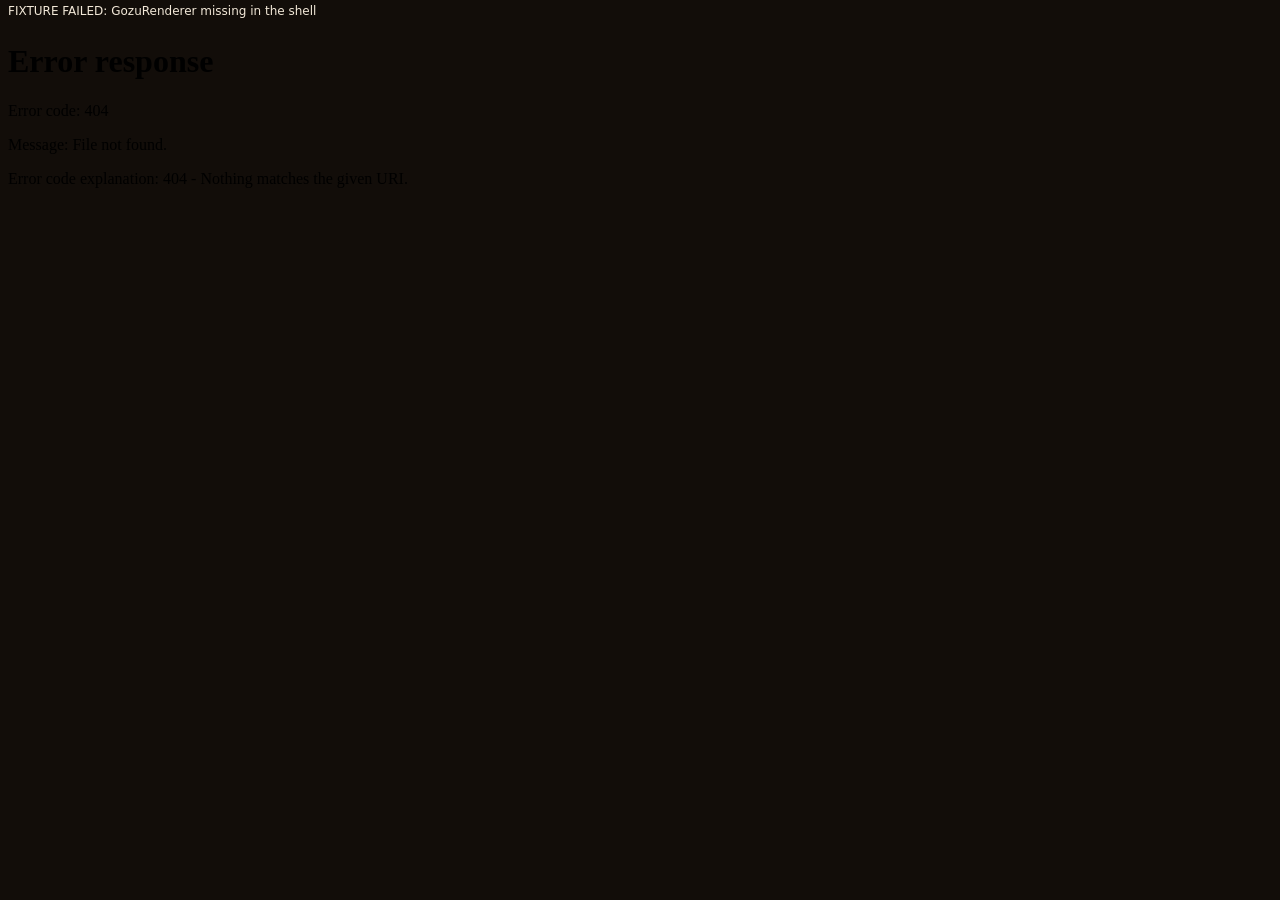
==== tools/ci/renderer_fixture.html @ b66adb6a "ci: the three workflows and the harness that proves the viewer runs ci.yml from the template with --" ====
<!DOCTYPE html>
<html>
<head>
<meta charset="utf-8">
<title>goofspiel-oshi-zumo renderer fixture</title>
<style>
  html, body { margin: 0; padding: 0; background: #120d09; color: #f2e8d8;
    font: 12px system-ui, sans-serif; }
  #shell { border: 0; display: block; background: #120d09; }
  #note { padding: 4px 8px; }
</style>
</head>
<body>
<div id="note">renderer fixture — driving the SHIPPED bundle</div>
<iframe id="shell" width="1280" height="620"></iframe>
<script>
// Worst-case TEXT fixture for the wasm-viewer job. Assertion 26 of the design
// note.
//
// WHY: every replay CI produces carries ZERO LLM text. docker_smoke.sh runs
// with no ANTHROPIC_API_KEY, so every seat plays a scripted baseline and a
// scripted baseline emits no `say`. Nothing that plays a CI replay therefore
// ever exercises the say band or the feed's quoted lines -- exactly the
// chrome that draws captions where there may be no room (cogchemists,
// 2026-08-24).
//
// HOW: this page loads the SHIPPED dist/static-replay-viewer/index.html in an
// iframe -- the real page, the real chrome.css, the real renderer, the real
// geometry -- and only bypasses the wasm entry, handing GozuRenderer a
// synthetic payload directly. A fixture that re-implements the drawing gates
// nothing (particle-worlds 46cf69d, 2026-08-26).
//
// It drives both modes at 360, 640 and 1280 px with a FULL-CAP 80-rune `say`
// on every seat and the longest plausible policy names, hoists the iframe's
// canvas-text tally into this window so viewer_smoke.mjs --strict-text-bounds
// actually reads it, and only then sets data-replay-loaded on this document.
(function () {
  "use strict";

  var MAX_SAY = 80;              // the server's own cap, in RUNES
  var WIDTHS = [360, 640, 1280];
  var DWELL_MS = 900;

  function fail(message) {
    document.documentElement.setAttribute("data-replay-error", String(message));
    var note = document.getElementById("note");
    if (note) note.textContent = "FIXTURE FAILED: " + message;
  }

  // A full-cap say line: multi-byte, mixed widths, exactly MAX_SAY runes.
  function fullCapSay(seed) {
    var source = "全力で押し出す🎴 burning a king on a four ぎりぎりの入札 " +
      "🎴 hold the reserve " + seed + " ";
    var runes = [];
    while (runes.length < MAX_SAY) {
      runes = runes.concat(Array.from(source));
    }
    return runes.slice(0, MAX_SAY).join("");
  }

  var POLICY_NAMES = [
    "goofspiel-oshi-zumo-reader-daveey-1",
    "goofspiel-oshi-zumo-tempo-daveey",
    "Baseline (1)",
    "goofspiel-oshi-zumo-hoard-filler"
  ];
  var ALIASES = ["Sprocket", "Gizmo", "Ratchet", "Widget"];

  function seat(index, count, mode, bid, say, points, budget, full, winner) {
    return {
      name: ALIASES[index % ALIASES.length],
      points: points,
      score: 0,
      hand: mode === "goofspiel" ? [1, 2, 3, 11, 12, 13] : [],
      coins: mode === "goofspiel" ? 0 : budget,
      bid: bid,
      say: say,
      notes: "",
      spent: full - budget,
      budget: budget,
      budgetFull: full,
      winner: winner,
      award: winner ? points : 0
    };
  }

  function frame(mode, count, revealed, round, prize, position, winners) {
    var full = mode === "goofspiel" ? 91 : 20;
    var seats = [];
    for (var i = 0; i < count; i++) {
      seats.push(seat(i, count, mode,
        revealed ? (mode === "goofspiel" ? 13 - i : 7 - i) : -1,
        revealed ? fullCapSay(i) : "",
        revealed ? 11.5 * (i + 1) : 0,
        full - 13 * round - i, full,
        revealed && winners.indexOf(i) >= 0));
    }
    return {
      mode: mode,
      seats: seats,
      round: round,
      maxRounds: mode === "goofspiel" ? 13 : 20,
      roundsPlayed: revealed ? round + 1 : round,
      prize: mode === "goofspiel" ? prize : -1,
      prizesLeft: mode === "goofspiel" ? [2, 5, 8, 9, 12] : [],
      position: position,
      cells: mode === "goofspiel" ? 0 : 7,
      push: revealed && mode === "oshizumo" ? 1 : null,
      overbid: revealed ? winners[0] : null,
      margin: revealed ? 6 : 0,
      winners: revealed ? winners : [],
      phase: revealed ? "reveal" : "bidding",
      gameDone: false,
      reason: "",
      ending: ""
    };
  }

  function payloadFor(mode) {
    var count = mode === "goofspiel" ? 4 : 2;
    var events = [{ kind: "start", round: -1 }];
    var states = [frame(mode, count, false, 0, 11, 3, [])];
    for (var round = 0; round < 2; round++) {
      if (mode === "goofspiel") {
        events.push({ kind: "prize", round: round, prize: 11 - round,
          prizesLeft: [2, 5, 8, 9, 12] });
        states.push(frame(mode, count, false, round, 11 - round, -1, []));
      }
      var says = [];
      var bids = [];
      for (var i = 0; i < count; i++) {
        says.push(fullCapSay(i + round));
        bids.push(mode === "goofspiel" ? 13 - i : 7 - i);
      }
      events.push({
        kind: "reveal", round: round, bids: bids, winners: [0],
        award: [11 - round, 0, 0, 0].slice(0, count), margin: 6,
        coinsAfter: [7, 6, 5, 4].slice(0, count),
        handsAfter: [[1, 2], [1, 3], [2, 3], [4, 5]].slice(0, count),
        points: [11, 4, 2, 0].slice(0, count), says: says,
        notes: says, scripted: [false, false, false, false].slice(0, count),
        fellBack: [false, false, false, false].slice(0, count)
      });
      states.push(frame(mode, count, true, round, 11 - round,
        mode === "goofspiel" ? -1 : 4 + round, [0]));
      events.push({ kind: "overbid", round: round, seat: 0,
        bid: bids[0], margin: 6, over: bids[0] - 6 });
      states.push(frame(mode, count, true, round, 11 - round,
        mode === "goofspiel" ? -1 : 4 + round, [0]));
      if (mode === "oshizumo") {
        events.push({ kind: "push", round: round, delta: 1,
          positionAfter: 4 + round });
        states.push(frame(mode, count, true, round, -1, 4 + round, [0]));
      }
    }
    events.push({
      kind: "end", round: 2, reason: "complete",
      ending: mode === "goofspiel" ? "prizes-exhausted" : "pushout",
      scores: [1, -0.33, -0.33, -0.34].slice(0, count),
      collusionIndex: [0, 0, 0, 0].slice(0, count)
    });
    var last = frame(mode, count, true, 1, 10, mode === "goofspiel" ? -1 : 5,
      [0]);
    last.gameDone = true;
    last.reason = "complete";
    last.ending = mode === "goofspiel" ? "prizes-exhausted" : "pushout";
    states.push(last);
    return {
      protocol: "gozu.replay.v1",
      names: ALIASES.slice(0, count),
      policyNames: POLICY_NAMES.slice(0, count),
      config: { mode: mode, seats: count, maxRounds: 13, seed: 1 },
      events: events,
      states: states,
      results: {
        names: POLICY_NAMES.slice(0, count),
        scores: [1, -0.33, -0.33, -0.34].slice(0, count),
        points: [11, 4, 2, 0].slice(0, count),
        spent: [40, 30, 20, 10].slice(0, count),
        fallbacks: [0, 1, 0, 0].slice(0, count),
        rounds: 2, maxRounds: 13, mode: mode, reason: "complete",
        ending: mode === "goofspiel" ? "prizes-exhausted" : "pushout",
        finalPosition: mode === "goofspiel" ? -1 : 7
      }
    };
  }

  var shell = document.getElementById("shell");

  function sleep(ms) {
    return new Promise(function (resolve) { setTimeout(resolve, ms); });
  }

  function loadShell() {
    return new Promise(function (resolve, reject) {
      shell.onload = function () { resolve(shell.contentWindow); };
      shell.onerror = function () { reject(new Error("iframe failed")); };
      // ?replay=/hang is served by tools/ci/fixture_server.py and never
      // answers, so the shell parks on its own fetch and posts nothing but
      // `loading`: THIS page owns the load signal. The wasm entry is the
      // only thing bypassed; everything else is the shipped page.
      shell.src = "./index.html?replay=" +
        encodeURIComponent(location.origin + "/hang");
    });
  }

  function drive(win, payload) {
    var doc = win.document;
    if (!win.GozuRenderer) throw new Error("GozuRenderer missing in the shell");
    var loading = doc.getElementById("loading");
    if (loading) loading.style.display = "none";
    doc.documentElement.removeAttribute("data-replay-error");
    // Hoist the iframe's canvas-text tally so viewer_smoke.mjs, which reads
    // it from the TOP window, sees the draws that actually happened.
    if (win.__coworldTextBounds) {
      window.__coworldTextBounds = win.__coworldTextBounds;
    }
    win.GozuRenderer.attachReplay({
      canvas: doc.getElementById("table"),
      feed: doc.getElementById("feed"),
      scrub: doc.getElementById("scrub"),
      playButton: doc.getElementById("play"),
      label: doc.getElementById("pos"),
      clock: doc.getElementById("clock"),
      scorebug: doc.getElementById("scorebug"),
      endscreen: doc.getElementById("endscreen"),
      assetBase: "./assets",
      payload: payload
    });
  }

  async function run() {
    // The fixture checks its OWN strings first: a fixture that quietly
    // shortened the worst case would gate nothing.
    for (var i = 0; i < 4; i++) {
      if (Array.from(fullCapSay(i)).length !== MAX_SAY) {
        throw new Error("fixture say line is not " + MAX_SAY + " runes");
      }
    }
    for (var mode of ["goofspiel", "oshizumo"]) {
      var win = await loadShell();
      drive(win, payloadFor(mode));
      for (var width of WIDTHS) {
        shell.width = String(width);
        shell.style.width = width + "px";
        win.dispatchEvent(new win.Event("resize"));
        await sleep(DWELL_MS);
        var note = document.getElementById("note");
        if (note) note.textContent = mode + " @ " + width + "px";
      }
    }
    document.documentElement.setAttribute("data-replay-loaded", "true");
  }

  window.addEventListener("load", function () {
    run().catch(function (error) { fail(error && error.message || error); });
  });
})();
</script>
</body>
</html>
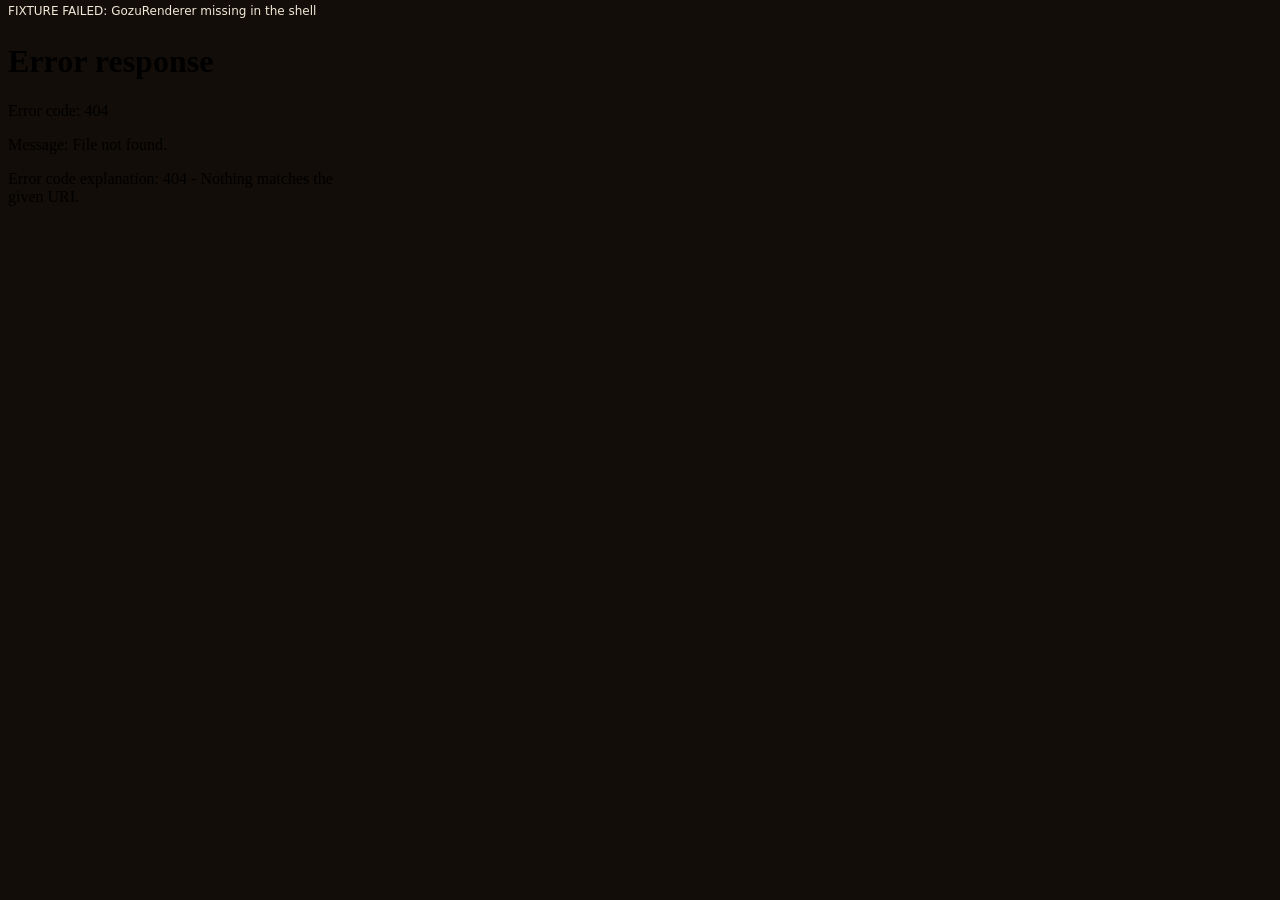
==== commit 511e3695: "F1: reserve the say band for a full-cap remark, and make the fixture catch a cut one The band was re" ====
--- a/tools/ci/renderer_fixture.html
+++ b/tools/ci/renderer_fixture.html
@@ -47,15 +47,51 @@
     if (note) note.textContent = "FIXTURE FAILED: " + message;
   }
 
-  // A full-cap say line: multi-byte, mixed widths, exactly MAX_SAY runes.
-  function fullCapSay(seed) {
-    var source = "全力で押し出す🎴 burning a king on a four ぎりぎりの入札 " +
-      "🎴 hold the reserve " + seed + " ";
-    var runes = [];
+  // TWO shapes of worst case, both exactly MAX_SAY runes.
+  function fullCap(source, prefix) {
+    var runes = Array.from(prefix || "");
     while (runes.length < MAX_SAY) {
       runes = runes.concat(Array.from(source));
     }
     return runes.slice(0, MAX_SAY).join("");
+  }
+
+  // Each say opens with a unique full-width mark, so a fragment on the
+  // canvas can be attributed to the remark it came from even though the
+  // worst-case text repeats.
+  var MARKS = "①②③④⑤⑥";
+
+  function mark(seed) {
+    return MARKS.charAt(seed % MARKS.length);
+  }
+
+  // (a) a mixed CJK / latin / emoji sentence.
+  function fullCapSay(seed) {
+    return fullCap("全力で押し出す🎴 burning a king on a four " +
+      "ぎりぎりの入札 🎴 hold the reserve ", mark(seed) + " ");
+  }
+
+  // (b) a Japanese sentence with NO SPACES in it: one 80-rune "word" that
+  // word wrapping cannot break, every rune full width. This is the widest
+  // run the server's cap can deliver, and the case a band sized by
+  // eye-balled latin averages gets wrong.
+  function fullCapRun(seed) {
+    return fullCap("全力で押し出す番だ相手の札を読み切って" +
+      "一気に土俵際まで押し込む覚悟", mark(seed));
+  }
+
+  function sayFor(index, round) {
+    return (index + round) % 2 === 0 ? fullCapSay(index + round) :
+      fullCapRun(index + round);
+  }
+
+  // Every say this fixture can put on screen, for the remark check below.
+  function allSays(count) {
+    var says = [];
+    for (var round = 0; round < 3; round++) {
+      for (var i = 0; i < count; i++) says.push(sayFor(i, round));
+    }
+    return says;
   }
 
   var POLICY_NAMES = [
@@ -90,7 +126,7 @@
     for (var i = 0; i < count; i++) {
       seats.push(seat(i, count, mode,
         revealed ? (mode === "goofspiel" ? 13 - i : 7 - i) : -1,
-        revealed ? fullCapSay(i) : "",
+        revealed ? sayFor(i, round) : "",
         revealed ? 11.5 * (i + 1) : 0,
         full - 13 * round - i, full,
         revealed && winners.indexOf(i) >= 0));
@@ -119,7 +155,10 @@
   function payloadFor(mode) {
     var count = mode === "goofspiel" ? 4 : 2;
     var events = [{ kind: "start", round: -1 }];
-    var states = [frame(mode, count, false, 0, 11, 3, [])];
+    // The FIRST state already carries a full-cap remark on every seat, so
+    // the worst case is on screen from the first drawn frame at every width
+    // rather than only if a stage happens to straddle a reveal.
+    var states = [frame(mode, count, true, 0, 11, 3, [0])];
     for (var round = 0; round < 2; round++) {
       if (mode === "goofspiel") {
         events.push({ kind: "prize", round: round, prize: 11 - round,
@@ -129,7 +168,7 @@
       var says = [];
       var bids = [];
       for (var i = 0; i < count; i++) {
-        says.push(fullCapSay(i + round));
+        says.push(sayFor(i, round));
         bids.push(mode === "goofspiel" ? 13 - i : 7 - i);
       }
       events.push({
@@ -185,6 +224,86 @@
     };
   }
 
+  // ---- the remark gate ---------------------------------------------------
+  // A nameplate cut with an ellipsis is a design choice; a REMARK cut with
+  // one means the box is too small for the cap the server enforces
+  // (acceptance checklist item 15). viewer_smoke.mjs counts `ellipsized`
+  // draws but cannot tell the two apart -- it keeps only the first 12
+  // samples and every one of them is a nameplate -- so the fixture watches
+  // the canvas itself: it records every string the shell draws and then
+  // requires each full-cap say that reached the screen to be there IN FULL.
+  function watchDraws(win) {
+    var proto = win.CanvasRenderingContext2D.prototype;
+    var real = proto.fillText;
+    var drawn = [];
+    proto.fillText = function (text) {
+      drawn.push(String(text));
+      return real.apply(this, arguments);
+    };
+    return drawn;
+  }
+
+  function bare(text) {
+    return text.replace(/\u2026$/, "");
+  }
+
+  function squash(text) {
+    return text.replace(/\s+/g, "");
+  }
+
+  // The band draws its lines one after another, so the remark is intact iff
+  // some CONSECUTIVE run of drawn strings concatenates to it exactly (the
+  // line breaks re-space, the runes do not change).
+  function drawnInFull(drawn, quoted) {
+    var target = squash(quoted);
+    for (var i = 0; i < drawn.length; i++) {
+      var acc = "";
+      for (var j = i; j < drawn.length; j++) {
+        var body = squash(bare(drawn[j]));
+        if (!body || target.indexOf(acc + body) !== 0) break;
+        acc += body;
+        if (acc === target) return true;
+      }
+    }
+    return false;
+  }
+
+  function checkRemarks(drawn, says, where) {
+    var quoted = says.map(function (say) { return "\u201c" + say + "\u201d"; });
+    // (1) no drawn string that came out of a remark carries an ellipsis.
+    drawn.forEach(function (text) {
+      if (!/\u2026$/.test(text)) return;
+      var body = bare(text);
+      if (body.length < 4) return;
+      quoted.forEach(function (target) {
+        if (squash(target).indexOf(squash(body)) >= 0) {
+          throw new Error("remark ELLIPSIZED at " + where + ": " +
+            JSON.stringify(text));
+        }
+      });
+    });
+    // (2) every remark that reached the canvas -- identified by its own
+    // unique opening mark -- is there in full.
+    var checked = 0;
+    says.forEach(function (say, index) {
+      var badge = Array.from(say)[0];
+      var onScreen = drawn.some(function (text) {
+        return text.indexOf(badge) >= 0;
+      });
+      if (!onScreen) return;
+      checked += 1;
+      if (!drawnInFull(drawn, quoted[index])) {
+        throw new Error("remark drawn short at " + where + ": " +
+          JSON.stringify(say.slice(0, 40)));
+      }
+    });
+    if (!checked) {
+      throw new Error("no full-cap remark reached the canvas at " + where +
+        " -- the fixture would be gating nothing");
+    }
+    return checked;
+  }
+
   var shell = document.getElementById("shell");
 
   function sleep(ms) {
@@ -232,23 +351,35 @@
   async function run() {
     // The fixture checks its OWN strings first: a fixture that quietly
     // shortened the worst case would gate nothing.
-    for (var i = 0; i < 4; i++) {
-      if (Array.from(fullCapSay(i)).length !== MAX_SAY) {
+    for (var i = 0; i < 6; i++) {
+      if (Array.from(fullCapSay(i)).length !== MAX_SAY ||
+          Array.from(fullCapRun(i)).length !== MAX_SAY) {
         throw new Error("fixture say line is not " + MAX_SAY + " runes");
       }
-    }
+      if (/\s/.test(fullCapRun(i))) {
+        throw new Error("the no-space worst case grew a space");
+      }
+    }
+    var note = document.getElementById("note");
+    var checked = 0;
     for (var mode of ["goofspiel", "oshizumo"]) {
-      var win = await loadShell();
-      drive(win, payloadFor(mode));
+      var says = allSays(mode === "goofspiel" ? 4 : 2);
       for (var width of WIDTHS) {
+        // A fresh shell per width, sized BEFORE it loads: the resize path is
+        // exercised too, but the verdict does not depend on where playback
+        // happened to be when the frame was resized.
         shell.width = String(width);
         shell.style.width = width + "px";
+        if (note) note.textContent = mode + " @ " + width + "px";
+        var win = await loadShell();
+        var drawn = watchDraws(win);
+        drive(win, payloadFor(mode));
         win.dispatchEvent(new win.Event("resize"));
         await sleep(DWELL_MS);
-        var note = document.getElementById("note");
-        if (note) note.textContent = mode + " @ " + width + "px";
-      }
-    }
+        checked += checkRemarks(drawn, says, mode + " @ " + width + "px");
+      }
+    }
+    if (note) note.textContent = "full-cap remarks drawn intact: " + checked;
     document.documentElement.setAttribute("data-replay-loaded", "true");
   }
 
